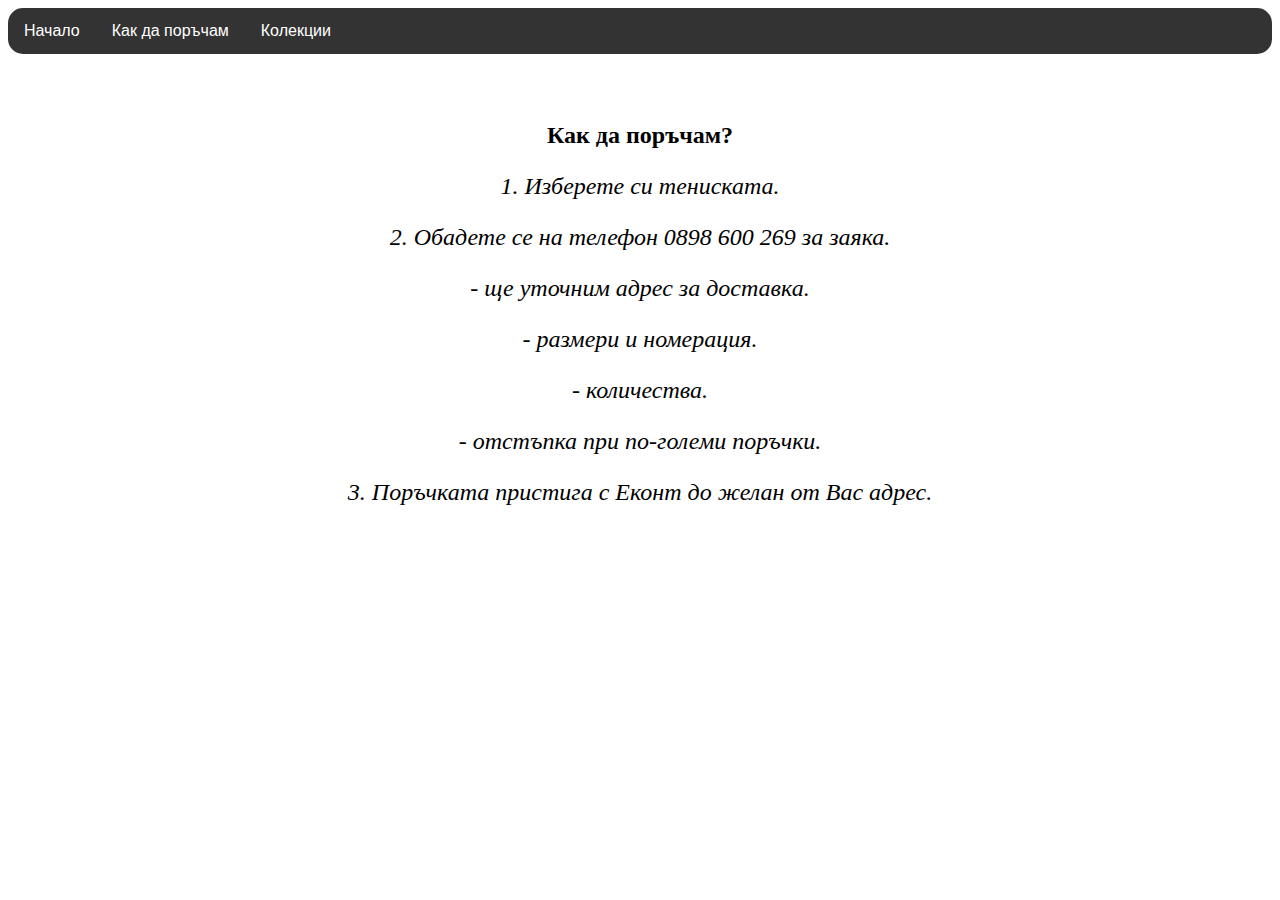
==== how_to_order.html @ 954a58d9 "update" ====
<!DOCTYPE html>
<html lang="en" dir="ltr">
  <head>
    <meta charset="utf-8">
    <title>MotoGP Fan-Shop</title>
    <link rel="stylesheet" href="master.css">
  </head>
  <body>
    <div class="navbar">
      <a href="index.html">Начало</a>
      <a href="how_to_order.html">Как да поръчам</a>
      <div class="dropdown">
        <button class="dropbtn">Колекции
            <i class="fa fa-caret-down"></i>
        </button>
        <div class="dropdown-content">
          <a href="Collection_Pages/VR.html">Valentino Rossi</a>
          <a href="Collection_Pages/MM.html">Marc Marques</a>
          <a href="Collection_Pages/MV.html">Maveric Vinales</a>
          <a href="Collection_Pages/Honda.html">Honda</a>
          <a href="Collection_Pages/Kawasaki.html">Kawasaki</a>
          <a href="Collection_Pages/KTM.html">KTM</a>
          <a href="Collection_Pages/Suzuki.html">Suzuki</a>
          <a href="Collection_Pages/Moto.html">Moto</a>
          <a href="Collection_Pages/Accessories.html">Accessories</a>
        </div>
      </div>
    </div>

<a href="index.html">
<img id="banner" src="img/Banner.jpg" alt="">
</a>

<h2>Как да поръчам?</h2>

<div class="how">
  <p>1. Изберете си тениската.</p>
  <p>2. Обадете се на телефон 0898 600 269 за заяка.</p>

    <p>- ще уточним адрес за доставка.</p>
    <p>- размери и номерация.</p>
    <p>- количества.</p>
    <p>- отстъпка при по-големи поръчки.</p>
  <p>3. Поръчката пристига с Еконт до желан от Вас адрес.</p>
</div>

<script type="text/javascript" src="power.js">

</script>
  </body>
</html>
---- master.css ----
/* Navbar */
.navbar{
  overflow: hidden;
  background-color: #333;
  font-family: Arial;
  border-radius: 15px;
  border: 5px;
  border-color: rgb(221,0,66);

}

.how{
  text-align: center;
  font-style: oblique;
  font-size: 1.5em;
}

footer{
  display: block;
  position: fixed;
  left: 0px;
  bottom: 0px;
  width: 100%;
  background-color: #333;
  color: white;
  text-align: center;
}

#posted{
  float: left;
  padding-left: 30px;
}

#posted a:link{
  color: red;
}


.line{
  width: 100%;
}

h2{
  padding-top: 30px;
  text-align: center;
}

ol, li{
  text-align: center;
  padding-top: 30px;
}

.navbar a{
  float: left;
  font-size: 16px;
  color: white;
  text-align: center;
  padding: 14px 16px;
  text-decoration: none;
}

.dropdown{
  float: left;
  overflow: hidden;
}

.dropdown .dropbtn{
  font-size: 16px;
  border: none;
  outline: none;
  color: white;
  padding: 14px 16px;
  background-color: inherit;
  font-family: inherit;
  margin: 0;
}

.navbar a:hover, dropdown:hover .dropbtn{
  background-color: rgb(221,0,66);
}

.dropdown-content{
  display: none;
  position: absolute;
  background-color: #f9f9f9;
  min-width: 160px;
  box-shadow: 0px 8px 16px 0px rgba(0,0,0,0.2);
  z-index: 1;
}

.dropdown-content a{
  float: none;
  color: black;
  padding: 12px 16px;
  text-decoration: none;
  display: block;
  text-align: left;
}

.dropdown-content a:hover{
  background-color: #ddd;
}

.dropdown:hover .dropdown-content{
  display: block;
}

#banner{
  width: 100%;
}

/* Slideshow */
/* Three image containers (use 25% for four, and 50% for two, etc) */
.column {
  float: left;
  width: 23%;
  padding: 5px;
}

/* Clear floats after image containers */
.row::after {
  content: "";
  clear: both;
  display: table;

  .row {
    display: flex;
  }

  .column {
    flex: 23%;
    padding: 5px;
  }

  /* Responsive layout - makes the three columns stack on top of each other instead of next to each other */
  @media screen and (max-width: 500px) {
    .column {
      width: 100%;
    }
  }
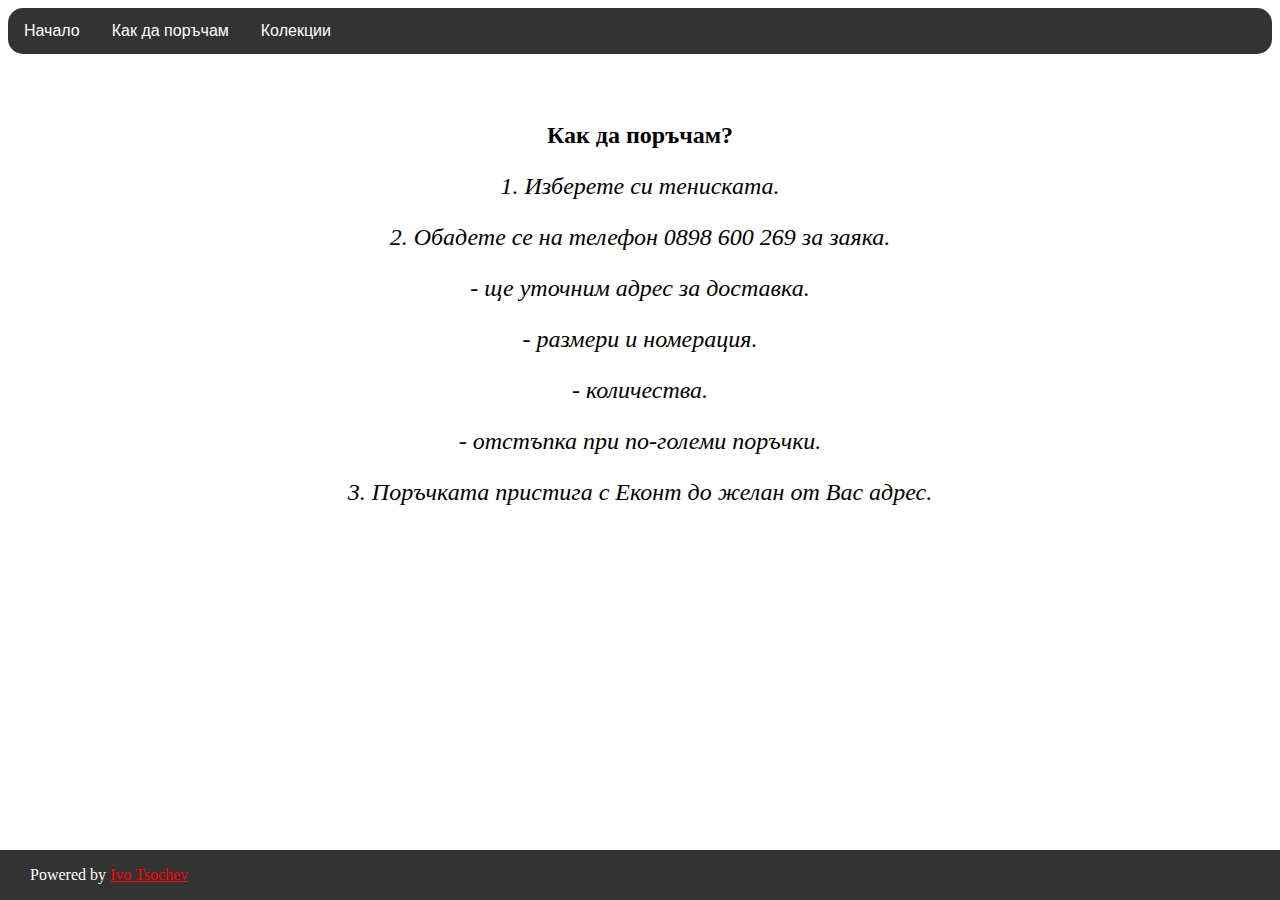
==== commit ac71513e: "update" ====
--- a/how_to_order.html
+++ b/how_to_order.html
@@ -44,6 +44,11 @@
   <p>3. Поръчката пристига с Еконт до желан от Вас адрес.</p>
 </div>
 
+<footer>
+<p id="posted">Powered by <a href="ivo.tsochev@gmail.com">Ivo Tsochev</a></p>
+
+</footer>
+
 <script type="text/javascript" src="power.js">
 
 </script>
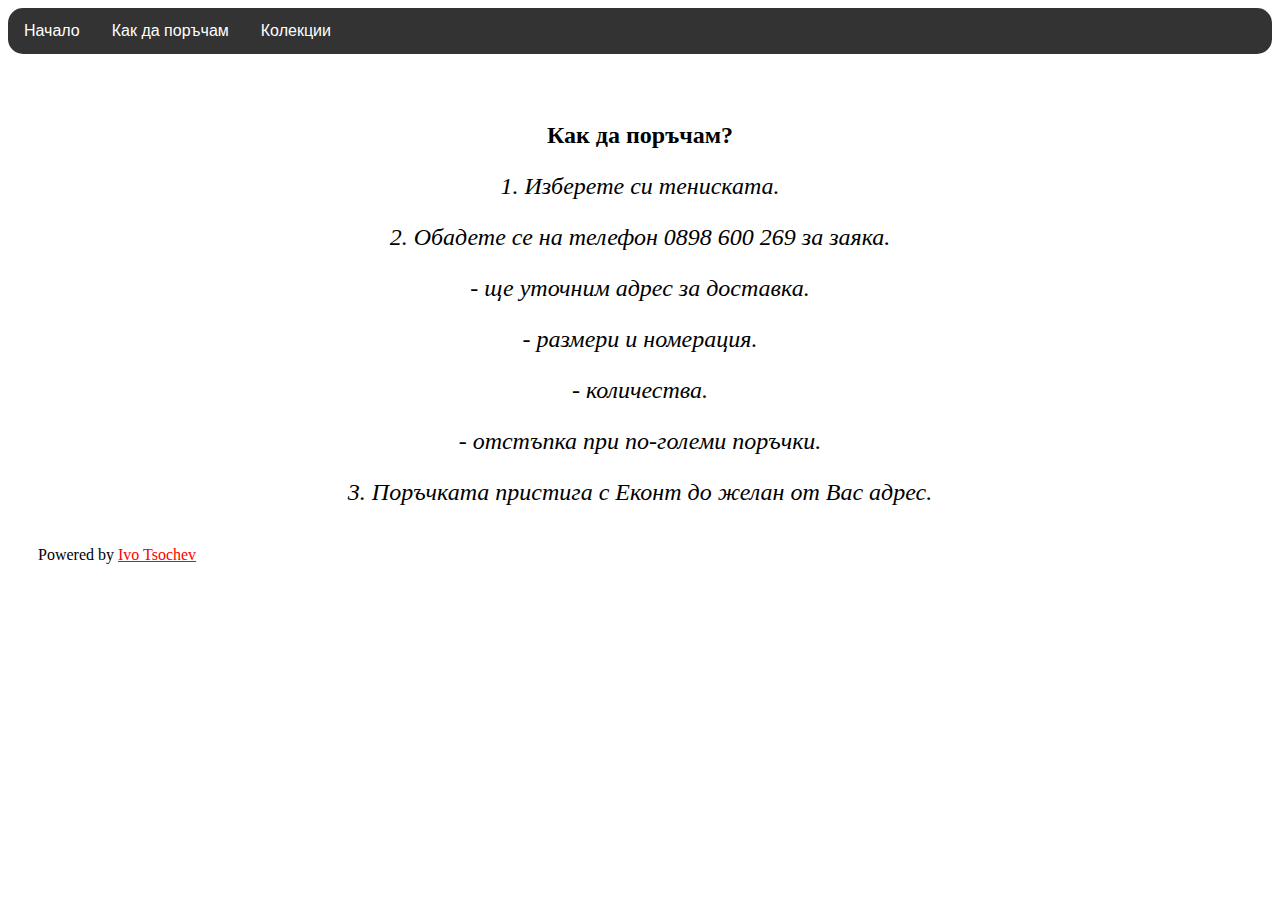
==== commit 4b9f35d6: "update" ====
--- a/how_to_order.html
+++ b/how_to_order.html
@@ -44,13 +44,8 @@
   <p>3. Поръчката пристига с Еконт до желан от Вас адрес.</p>
 </div>
 
-<footer>
-<p id="posted">Powered by <a href="ivo.tsochev@gmail.com">Ivo Tsochev</a></p>
+<footer><p id="posted">Powered by <a href="ivo.tsochev@gmail.com">Ivo Tsochev</a></p></footer>
 
-</footer>
-
-<script type="text/javascript" src="power.js">
-
-</script>
+<script type="text/javascript" src="power.js"></script>
   </body>
 </html>
--- a/master.css
+++ b/master.css
@@ -17,13 +17,15 @@
 
 footer{
   display: block;
-  position: fixed;
+  /* position: fixed; */
   left: 0px;
   bottom: 0px;
   width: 100%;
-  background-color: #333;
-  color: white;
+  height: 6%;
+  /* background-color: #333; */
+  color: black;
   text-align: center;
+
 }
 
 #posted{
@@ -123,9 +125,10 @@
   clear: both;
   display: table;
 
-  .row {
+  .row{
     display: flex;
   }
+
 
   .column {
     flex: 23%;
